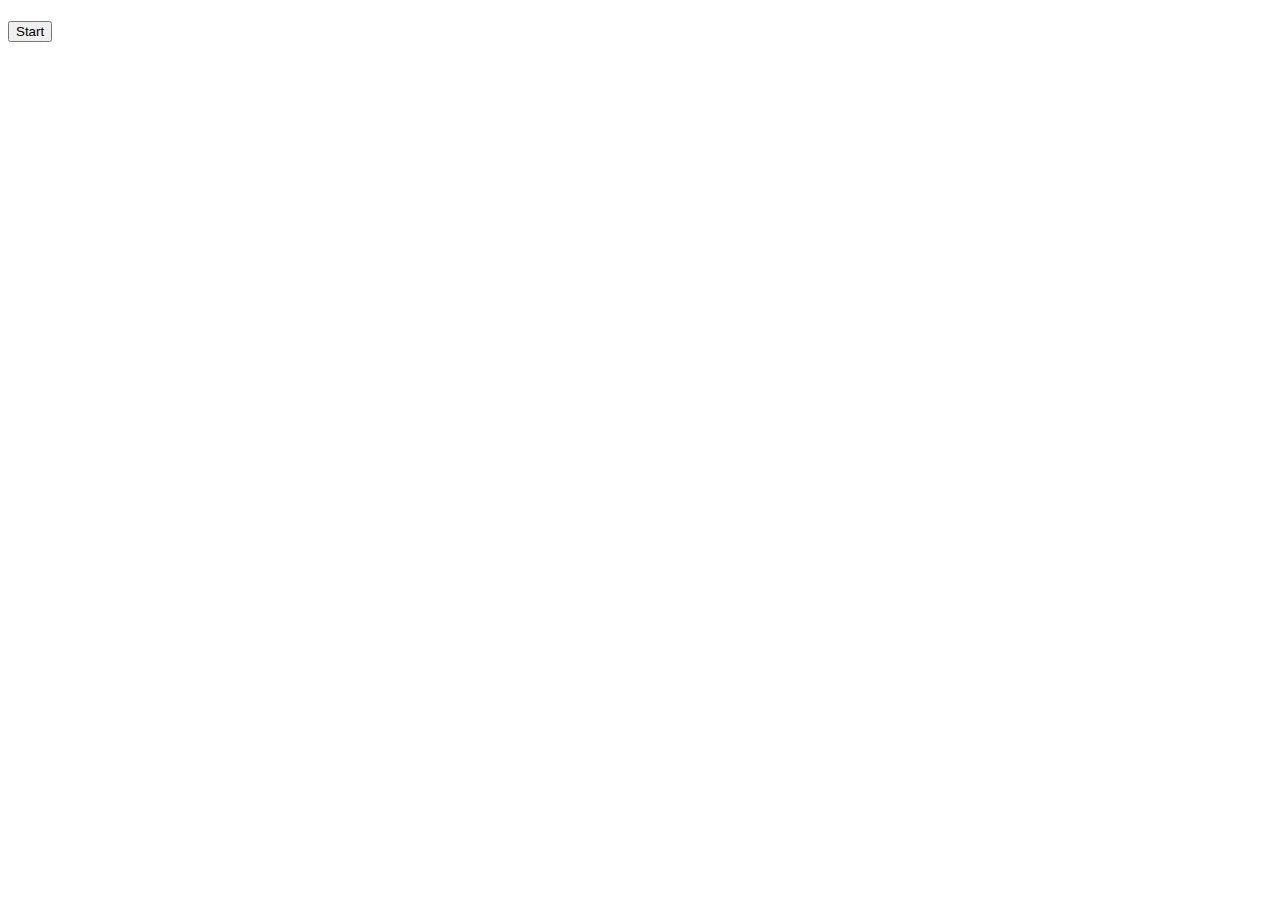
==== scheduling.html @ 7db0c517 "first commit" ====
<!DOCTYPE html>
<html lang="en">
<head>
    <meta charset="UTF-8">
    <meta name="viewport" content="width=device-width, initial-scale=1.0">
    <title>Scheduling activity</title>
    <script src="scheduling.js" defer></script>
</head>
<body>
    <h1 id="countdown"></h1>
    <button id="startButton">Start</button>
</body>
</html>
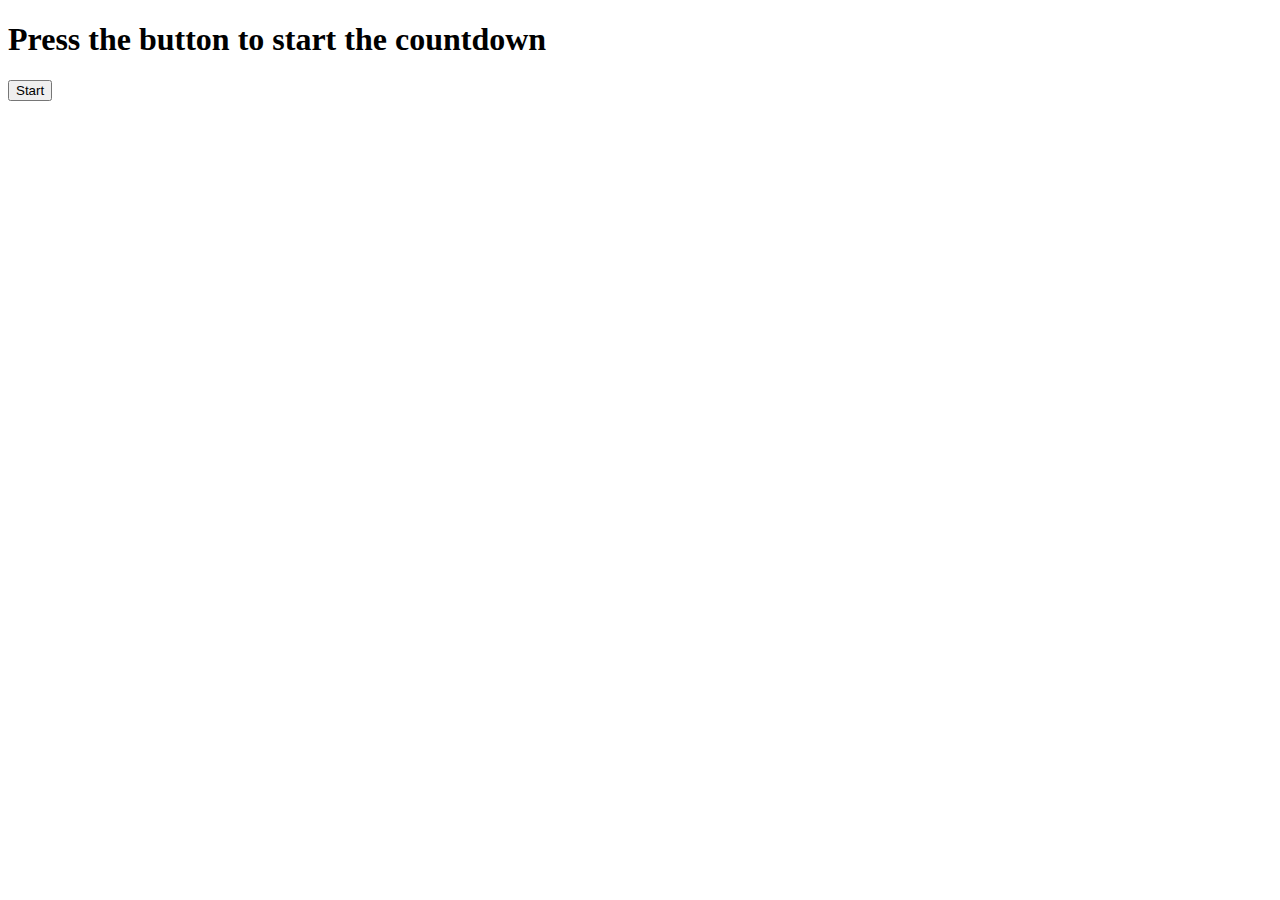
==== commit 6f887caa: "added desc" ====
--- a/scheduling.html
+++ b/scheduling.html
@@ -4,10 +4,12 @@
     <meta charset="UTF-8">
     <meta name="viewport" content="width=device-width, initial-scale=1.0">
     <title>Scheduling activity</title>
+    <meta name="description" content="a counter that applies scheduling methods">
+    <meta name="author" content="Santiago A. Chaparro">
     <script src="scheduling.js" defer></script>
 </head>
 <body>
-    <h1 id="countdown"></h1>
+    <h1 id="countdown">Press the button to start the countdown</h1>
     <button id="startButton">Start</button>
 </body>
 </html>